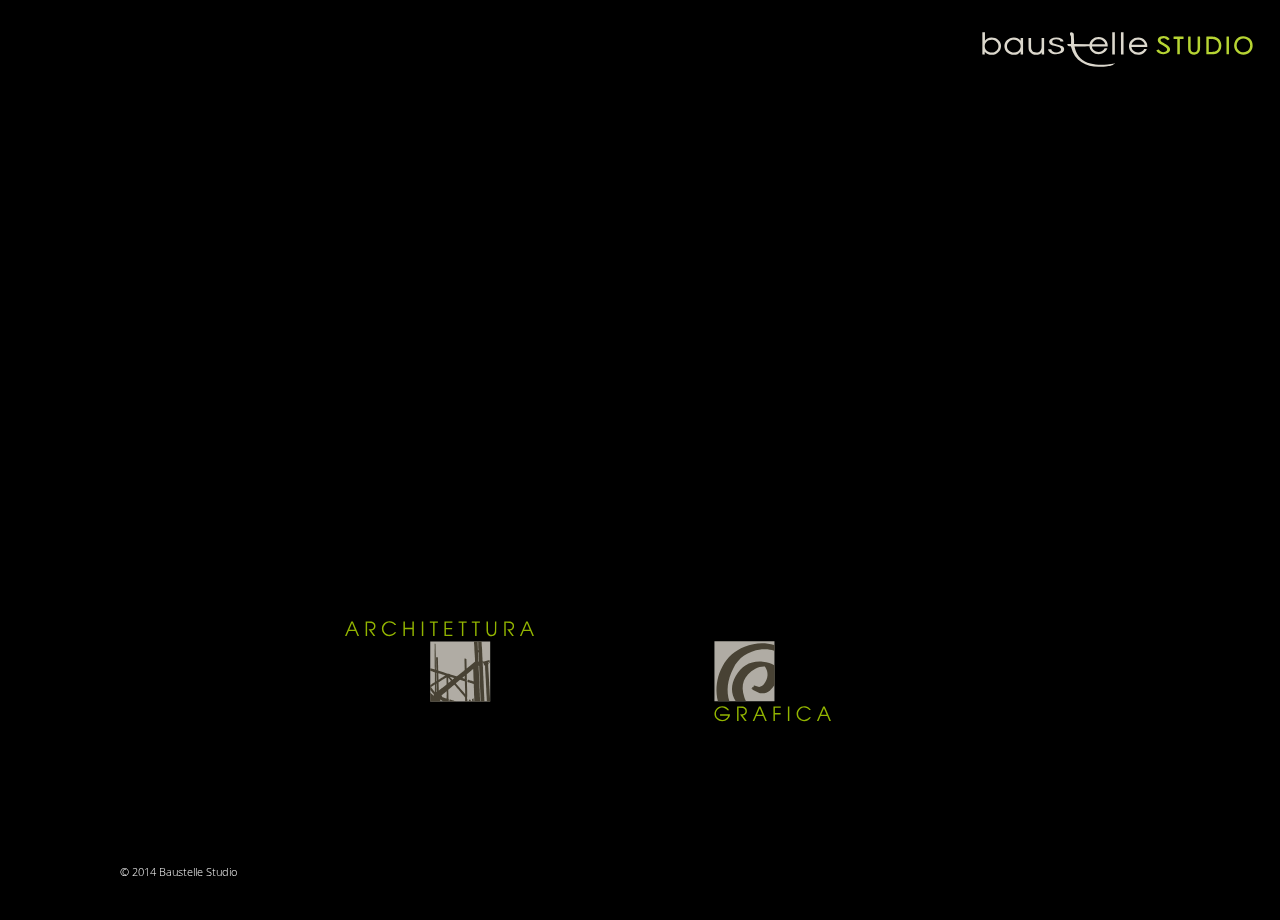
==== release/13012015/index.html @ 068b0c99 "prima release" ====
<!DOCTYPE html>
<html lang="en">
<head>

    <meta name="viewport" content="width=device-width, initial-scale=1.0"/>
    <meta name="description" content=""/>
    <meta name="author" content=""/>

    <title>Baustelle Studio - Architettura</title>

    <!-- favicon -->
    <link rel="icon" type="image/png" href="assets/images/other_images/favicon.png"/>

    <!-- Bootstrap core CSS -->
    <link href="assets/bootstrap/css/bootstrap.min.css" rel="stylesheet"/>
    <!-- Bootstrap theme -->
    <link href="assets/bootstrap/css/bootstrap-theme.min.css" rel="stylesheet"/>
    <!-- owl carousel css -->
    <link href="assets/js/owl-carousel/owl.carousel.css" rel="stylesheet"/>
    <link href="assets/js/owl-carousel/owl.theme.css" rel="stylesheet"/>
    <link href="assets/js/owl-carousel/owl.transitions.css" rel="stylesheet"/>
    <!-- intro animations -->
    <link href="assets/js/wow/animate.css" rel="stylesheet"/>
    <!-- font awesome -->
    <link href="assets/css/font-awesome/css/font-awesome.min.css" rel="stylesheet"/>
    <!-- lightbox -->
    <link href="assets/js/lightbox/css/lightbox.css" rel="stylesheet"/>

    <!-- styles for this template -->
    <link href="assets/css/styles.css" rel="stylesheet"/>

    <!-- place your extra custom styles in this file -->
    <link href="assets/css/custom.css" rel="stylesheet"/>

    <!-- HTML5 shim and Respond.js IE8 support of HTML5 elements and media queries -->
    <!--[if lt IE 9]>
      <script src="https://oss.maxcdn.com/libs/html5shiv/3.7.0/html5shiv.js"></script>
      <script src="https://oss.maxcdn.com/libs/respond.js/1.3.0/respond.min.js"></script>
    <![endif]-->
</head>

<body>

    <!-- end: #outer-background-container -->

    <!-- ==================================================================
        LOGO 
        ==================================================================  -->
    <!-- change the img src to your logo -->

    <div class="main-logo">
        <img class="pull-right img-responsive" src="assets/images/loghi/Baustellestudio.svg" alt="baustelle studio"/>
    </div>
    <!-- .logo -->
    <!-- ==================== END: LOGO ==================== -->

    <!-- Outer Container -->
    <div id="outer-container">
        <!-- ==================================================================
      MAIN CONTENT
      ==================================================================  -->
        <!-- all the website sections are contained in the <article> tag with class ".section-wrapper" and a unique id.
           - to edit / remove / create website sections, you have to handle the content contained in these <article> tags -->
        <section id="main-content" class="clearfix">

            <article id="featured" class="section-wrapper clearfix">
                <div class="content-wrapper clearfix">
                    <div class="col-sm-12">

                        <!-- Start: Section content to edit -->

                        <!-- feature columns -->
                        <section class="feature-columns row clearfix">

                            <article class="feature-col col-md-4">
                                <div class="thumbnail" onclick="javascript:window.location.href = 'architettura.html';">
                                    <div class="image-container">
                                        <img src="assets/images/loghi/BASE breack apart ARCH.svg" class="item-thumbnail" alt="Vai alla sezione Architettura" />
                                    </div>
                                </div>
                                <!-- .thumbnail -->
                            </article>

                            <article class="feature-col col-md-4 clearfix">
                                <div class="thumbnail">
                                    <div class="image-container">
                                        <img src="assets/images/loghi/BASE breack apart GRAPH.svg" class="item-thumbnail" alt="Grafica" />
                                    </div>
                                </div>
                                <!-- .thumbnail -->
                            </article>
                        </section>
                    </div>
                </div>

            </article>

        </section>
        <!-- #main-content -->
        <!-- ==================== END: MAIN CONTENT ==================== -->

        <!-- Footer -->
        <section id="footer">

            <!-- Go to Top -->
            <div id="go-to-top" onclick="scroll_to_top();"><span class="icon glyphicon glyphicon-chevron-up"></span></div>


            <!-- copyright text -->
            <div class="footer-text-line">&copy; 2014 Baustelle Studio</div>
        </section>
        <!-- end: Footer -->

    </div>
    <!-- #outer-container -->
    <!-- end: Outer Container -->

    <!-- Modal -->
    <!-- DO NOT MOVE, EDIT OR REMOVE - this is needed in order for popup content to be populated in it -->
    <div class="modal fade" id="common-modal" tabindex="-1" role="dialog" aria-hidden="true">
        <div class="modal-dialog">
            <div class="modal-content">
                <button type="button" class="close" data-dismiss="modal" aria-hidden="true">&times;</button>
                <div class="modal-body">
                </div>
                <!-- .modal-body -->
            </div>
            <!-- .modal-content -->
        </div>
        <!-- .modal-dialog -->
    </div>
    <!-- .modal -->

    <!-- Javascripts
    ================================================== -->

    <!-- Jquery and Bootstrap JS -->
    <script src="http://ajax.googleapis.com/ajax/libs/jquery/1.11.1/jquery.min.js"></script>
    <script>window.jQuery || document.write('<script src="assets/js/jquery-1.11.1.min.js"><\/script>')</script>
    <script src="assets/bootstrap/js/bootstrap.min.js"></script>

    <!-- Easing - for transitions and effects -->
    <script src="assets/js/jquery.easing.1.3.js"></script>

    <!-- background image strech script -->
    <script src="assets/js/jquery.backstretch.min.js"></script>
    <!-- background image fix for IE 9 or less
       - use same background as set above to <body> -->
    <!--[if lt IE 9]>
    <script type="text/javascript">
    $(document).ready(function(){
      jQuery("#outer-background-container").backstretch("assets/images/bg/Ahome.png");
    });
    </script> 
    <![endif]-->

    <!-- detect mobile browsers -->
    <script src="assets/js/detectmobilebrowser.js"></script>

    <!-- owl carousel js -->
    <script src="assets/js/owl-carousel/owl.carousel.min.js"></script>

    <!-- lightbox js -->
    <script src="assets/js/lightbox/js/lightbox.min.js"></script>

    <!-- intro animations -->
    <script src="assets/js/wow/wow.min.js"></script>

    <!-- responsive videos -->
    <script src="assets/js/jquery.fitvids.js"></script>

    <!-- Custom functions for this theme -->
    <script src="assets/js/functions.js"></script>
    <script src="assets/js/initialise-functions.js"></script>

    <!-- IE9 form fields placeholder fix -->
    <!--[if lt IE 9]>
    <script>contact_form_IE9_placeholder_fix();</script>
    <![endif]-->

</body>
</html>
---- release/13012015/assets/css/styles.css ----
@import url('fonts/stylesheet.css');

/* ====================================================
   GENERAL STYLES
   ==================================================== */

html {
    width:100%;
    height:100%;
}

body {
    font-family: 'open_sanslight', sans-serif;
    color: #fff;
    background: #000;
    width:100%;
    height:100%;
    font-size:18px;
}

a,
.btn {
    -webkit-transition: all 0.4s;
    transition: all 0.4s;
    text-decoration: none;
    outline: none !important;
}

a {
    color:#fff;
    color:rgba(255,255,255,0.8);
    font-weight: bold;
}
a:hover {
    color:#fff;
    color:rgba(255,255,255,1);
    text-decoration: none;
}

p a {
    padding-bottom:1px;
    border-bottom:1px dotted rgba(255,255,255,0.4);
    font-family: 'open_sansregular', sans-serif;
}
p a:hover {
    border-color:#fff;
    border-color:rgba(255,255,255,1);
}

strong {
    font-family: 'open_sansbold', sans-serif;
}
em {
    font-family: 'open_sansitalic', sans-serif;
}

h1,
h2,
h3,
h4,
h5,
h6,
.h1,
.h2,
.h3,
.h4,
.h5,
.h6 {
    font-family: 'open_sansbold', sans-serif;
}

p {
    margin: 1em 0;
}

    @media (min-width: 768px) {

    }
    @media (min-width: 992px) {

    }
    @media (min-width: 1200px) {

    }

.pull-right {
    float: none !important;
}
    @media (min-width: 768px) {
        .pull-right {
            float: right !important;
        }
    }

blockquote {
    padding: 10px 20px;
    margin: 0 0 20px;
    font-size: 17.5px;
    border-left: 5px solid #eee;
    border-color:rgba(255,255,255,0.4);
    background:rgba(0,0,0,0.4);
}
blockquote p {
    margin:0.6em 0 !important;
}
ul, ol {
    display:inline-block;
    text-align:left;
}
ul ul, ul ol, ol ul, ol ol {
    display:block;
}
dl {
    margin-bottom:2em;
}
* + dl {
    margin-top:2em;
}
dt {
    font-family: 'open_sansbold', sans-serif;
}

/* -------------- Bootstrap Tables ----------------- */

table {
    text-align: left;
}
.table-striped>tbody>tr:nth-child(odd)>td, .table-striped>tbody>tr:nth-child(odd)>th {
    background-color: transparent;
    background-color: rgba(255,255,255,0.04);
}
.table-bordered, .table-bordered>thead>tr>th, .table-bordered>tbody>tr>th, .table-bordered>tfoot>tr>th, .table-bordered>thead>tr>td, .table-bordered>tbody>tr>td, .table-bordered>tfoot>tr>td {
    border-color: #313131;
    border-color:rgba(255,255,255,0.1);
}
.table>thead>tr>th, .table>tbody>tr>th, .table>tfoot>tr>th, .table>thead>tr>td, .table>tbody>tr>td, .table>tfoot>tr>td {
    border-top-color:#313131;
    border-top-color:rgba(255,255,255,0.1);
}
.table>thead>tr>th {
    border-bottom-color: #313131;
    border-bottom-color:rgba(255,255,255,0.15);
}
.table-hover>tbody>tr:hover>td, .table-hover>tbody>tr:hover>th {
    background-color: transparent;
    background-color: rgba(255,255,255,0.08);
}
.table >thead>tr>td.active, .table>tbody>tr>td.active, .table>tfoot>tr>td.active, .table>thead>tr>th.active, .table>tbody>tr>th.active, .table>tfoot>tr>th.active, .table>thead>tr.active>td, .table>tbody>tr.active>td, .table>tfoot>tr.active>td, .table>thead>tr.active>th, .table>tbody>tr.active>th, .table>tfoot>tr.active>th {
    background-color: rgba(245,245,245,0.3);
}
.table>thead>tr>td.success, .table>tbody>tr>td.success, .table>tfoot>tr>td.success, .table>thead>tr>th.success, .table>tbody>tr>th.success, .table>tfoot>tr>th.success, .table>thead>tr.success>td, .table>tbody>tr.success>td, .table>tfoot>tr.success>td, .table>thead>tr.success>th, .table>tbody>tr.success>th, .table>tfoot>tr.success>th {
    background-color: rgba(198,237,181,0.3);
}
.table>thead>tr>td.info, .table>tbody>tr>td.info, .table>tfoot>tr>td.info, .table>thead>tr>th.info, .table>tbody>tr>th.info, .table>tfoot>tr>th.info, .table>thead>tr.info>td, .table>tbody>tr.info>td, .table>tfoot>tr.info>td, .table>thead>tr.info>th, .table>tbody>tr.info>th, .table>tfoot>tr.info>th {
    background-color: rgba(185,224,244,0.3);
}
.table>thead>tr>td.warning, .table>tbody>tr>td.warning, .table>tfoot>tr>td.warning, .table>thead>tr>th.warning, .table>tbody>tr>th.warning, .table>tfoot>tr>th.warning, .table>thead>tr.warning>td, .table>tbody>tr.warning>td, .table>tfoot>tr.warning>td, .table>thead>tr.warning>th, .table>tbody>tr.warning>th, .table>tfoot>tr.warning>th {
    background-color: rgba(247,239,199,0.3);
}
.table>thead>tr>td.danger, .table>tbody>tr>td.danger, .table>tfoot>tr>td.danger, .table>thead>tr>th.danger, .table>tbody>tr>th.danger, .table>tfoot>tr>th.danger, .table>thead>tr.danger>td, .table>tbody>tr.danger>td, .table>tfoot>tr.danger>td, .table>thead>tr.danger>th, .table>tbody>tr.danger>th, .table>tfoot>tr.danger>th {
    background-color: rgba(240,158,158,0.3);
}

/* -------------- Bootstrap Contectual Backgrounds ----------------- */
.bg-primary {
    background-color: rgba(66,139,202,0.3);
}
.bg-success {
    background-color: rgba(198,237,181,0.3);
}
.bg-info {
    background-color: rgba(185,224,244,0.3);
}
.bg-warning {
    background-color: rgba(247,239,199,0.3);
}
.bg-danger {
    background-color: rgba(240,158,158,0.3);
}

/* -------------- Bootstrap Navs ----------------- */
.nav, ul.nav {
    display:block;
    border-bottom-color:rgba(255,255,255,0.15);
}
.nav>li>a:hover, .nav>li>a:focus {
    background-color: #eee;
    color: #fff;
    background-color: rgba(238,238,238,0.2);
    border-color: rgba(238,238,238,0.1);
}
.nav.nav-tabs>li>a:hover, .nav.nav-tabs>li>a:focus {
    border-bottom-color:rgba(255,255,255,0.15) !important;
}
.nav-pills>li.active>a, .nav-pills>li.active>a:hover, .nav-pills>li.active>a:focus {
    color: #000;
    background-color: #fff;
}
.nav>li.disabled>a:hover, .nav>li.disabled>a:focus {
    border-color: transparent;
    background-color: transparent;
}

/* -------------- Bootstrap Collapse ----------------- */
.tab-content > .active {
   text-align: left;
   padding: 15px;
} 
.panel {
    -webkit-box-shadow: none;
    box-shadow: none;
    border-color:rgba(255,255,255,0.1);
    background-color:rgba(255,255,255,0.15);
}
.panel>.panel-heading {
    color: #333;
    text-shadow:none;
}
.panel-title>a:hover {
    color: #000;
    text-decoration: none;
}

/* -------------- BUTTONS ----------------- */

.btn {
    -webkit-transition: all 0.4s;
    transition: all 0.4s;
    border-radius: 0;
    font-family: 'open_sanslight', sans-serif;
}

.btn-outline-inverse {
  color: #fff;
  background-color: transparent;
  border-color: #fff;
}
.btn-outline-inverse:hover,
.btn-outline-inverse:focus,
.btn-outline-inverse:active {
  color: #000;
  text-shadow: none;
  background-color: #fff;
  border-color: #fff;
}

/* ====================================================
   PAGE BACKGROUND AND OUTER CONTAINERS
   ==================================================== */


#outer-background-container {
    display:block;
    background: #000;
    width:100%;
    height:100%;
    top:0;
    left:0;
    position: fixed;
    z-index:-2;
    background-repeat:no-repeat;
    background-attachment:fixed;
    background-position:center center;
    background-size: cover;
    overflow:visible;
}

@media (max-width: 767px) {
    #outer-background-container > .backstretch {
        overflow:visible !important;
        height:100% !important;
    }
}

#outer-container {
    display:block;
    width:100%;
    height:100%;
}

.custom-sections-background {
    display:none;
    position: fixed;
    top:0;
    left:0;
    width:100%;
    height:100%;
    z-index:-2;
}

.background-image-overlay {
    display:block;
    position: fixed;
    top:0;
    left:0;
    width:100%;
    height:100%;
    z-index:-1;
    background:url(../images/theme_images/background-image-overlay.png) repeat;
}

/* ====================================================
   FIXED LEFT SIDEBAR (LOGO + MENU)
   ==================================================== */

#left-sidebar {
    display:block;
    background: rgba(0,0,0,0.29); 
}

    @media (min-width: 768px) {
        #left-sidebar {
            /* any change has to be replicated in #footer below */
            height:100%;
            position: fixed;
            top:0;
            left:3%;  
            width:13%;
            max-width:150px;
            min-width:150px; 
            background: -moz-linear-gradient(top,  rgba(0,0,0,0.29) 0%, rgba(0,0,0,0) 78%, rgba(0,0,0,0) 100%);
            background: -webkit-gradient(linear, left top, left bottom, color-stop(0%,rgba(0,0,0,0.29)), color-stop(78%,rgba(0,0,0,0)), color-stop(100%,rgba(0,0,0,0)));
            background: -webkit-linear-gradient(top,  rgba(0,0,0,0.29) 0%,rgba(0,0,0,0) 78%,rgba(0,0,0,0) 100%);
            background: -o-linear-gradient(top,  rgba(0,0,0,0.29) 0%,rgba(0,0,0,0) 78%,rgba(0,0,0,0) 100%);
            background: -ms-linear-gradient(top,  rgba(0,0,0,0.29) 0%,rgba(0,0,0,0) 78%,rgba(0,0,0,0) 100%);
            background: linear-gradient(to bottom,  rgba(0,0,0,0.29) 0%,rgba(0,0,0,0) 78%,rgba(0,0,0,0) 100%);
            filter: progid:DXImageTransform.Microsoft.gradient( startColorstr='#4a000000', endColorstr='#00000000',GradientType=0 ); 
        }
    }
    @media (min-width: 992px) {
        #left-sidebar {
            /* any change has to be replicated in #footer below */
            left:6.5%;  
            width:13%;
            max-width:205px;
            min-width:190px; 
        }
    }
    @media (min-width: 1200px) {

    }

/* -------------- LOGO ----------------- */

#left-sidebar .logo {
    padding:15px 0 20px 0;
    text-align: center;
    background: rgba(0,0,0,0.1);
}

#left-sidebar .logo img {
    display:block;
    margin:0 auto;
    width: 95%;
    max-width:95%;
    height:auto;
}

    @media (min-width: 768px) {
        #left-sidebar .logo {
            padding:28px 0 20px 0;
            background: none;
        }
    }
    @media (min-width: 992px) {
        #left-sidebar .logo {
            padding:42px 0 30px 0;
        }
    }
    @media (min-width: 1200px) {

    }

/* -------------- MAIN MENU ----------------- */

#left-sidebar #mobile-menu-icon {
    display: block;
    width: auto;
    height: 50px;
    line-height: 50px;
    text-decoration: none;
    margin: 0;
    color: #c9c9c9;
    font-weight: bold;
    background: rgba(0,0,0,0.2);
    cursor:pointer;
    -webkit-transition: all 0.4s;
    transition: all 0.4s; 
}

#left-sidebar #mobile-menu-icon span {
    font-size: 1.43em;
    line-height: 45px;
    height: 50px;
    text-align: center;
    display: block;
    margin:0 auto;
    -webkit-transition: all 0.4s;
    transition: all 0.4s;  
}

#left-sidebar #mobile-menu-icon:hover,
#left-sidebar #mobile-menu-icon.active {
    color: #fff;
    background: rgba(0,0,0,0.4);
}

#left-sidebar #main-menu {
    display:none;
    list-style: none;
    margin:0;
    padding:0;
    font-family: 'open_sanslight', sans-serif;
    font-size:0.86em;
    line-height:1.05;
    text-transform: lowercase;
    background: rgba(0,0,0,0.1);
    width:100%;
}

#left-sidebar #main-menu > li.menu-item {
    display:block;
    margin:0;
    padding:0;
}

#left-sidebar #main-menu > li.menu-item > a,
#left-sidebar #main-menu > li.menu-item > span {
    display:block;
    padding:13px 10px;
    background:rgba(0,0,0,0.01);
    color:#fff;
    text-decoration: none;
    text-align: center;
    font-weight: normal;
}

#left-sidebar #main-menu > li.menu-item > a:hover {
    background:rgba(0,0,0,0.3);
}

#left-sidebar #main-menu > li.menu-item.active > * {
    font-family: 'open_sansbold', sans-serif;
    font-weight: bold;
    background:rgba(0,0,0,0.15);
}

    @media (min-width: 768px) {
        #left-sidebar #main-menu {
            display:block;
            margin:8px 0;
            background:none;
            font-size:0.9em;
            line-height:1;            
        } 
        #left-sidebar #main-menu > li.menu-item > a,
        #left-sidebar #main-menu > li.menu-item > span {
            padding:7px 10px;
        }             
    }
    @media (min-width: 992px) {
        #left-sidebar #main-menu {
            margin:12px 0;
            font-size:1.02em;
            line-height:1;              
        }
    }
    @media (min-width: 1200px) {

    }


/* ====================================================
   FOOTER (text)
   ==================================================== */

#footer {
    display:block;
    background: rgba(0,0,0,0.29); 
    padding:15px 5px;
    text-align: center;
    font-size:0.6em;    
}

#go-to-top {
    display:block;
    position: fixed;
    bottom:5px;
    left:auto;
    right:5px;
    cursor: default;
    z-index:100;
    outline:none;
    opacity: 0;
    filter: alpha(opacity=0);
    -webkit-transition: all 0.4s;
    transition: all 0.4s;  
}
#go-to-top.active {
    cursor: pointer;
    opacity: 0.5;
    filter: alpha(opacity=50);
}
#go-to-top.active:hover {
    bottom:10px;
    opacity: 1;
    filter: alpha(opacity=100);
}
#go-to-top .icon {
    line-height: 40px;
    height: 40px;
    width: 40px;
    text-align: center;
    font-size:18px;
    color:#fff; 
}

/* Social Icons */
#footer .social-icons {
    display:block;
    list-style: none;
    margin:10px 0;
    padding:0;
    text-align: center;
}
#footer .social-icons li {
    display:inline-block;
    margin:0 2px;
    padding:0;
}
#footer .social-icons li a {
    -webkit-transition: all 0.4s;
    transition: all 0.4s; 
    opacity: 0.5;
    filter: alpha(opacity=50); 
}
#footer .social-icons li a:hover {
    opacity: 1;
    filter: alpha(opacity=100); 
}
#footer .social-icons li img {
    width:18px !important;
    height: auto !important
}

    @media (min-width: 768px) {
        #footer {
            /* have to match with #left-sidebar rules above */
            position: fixed;
            bottom: 10px;
            left: 3%;
            margin:10px 0;
            width:13%;
            max-width:150px;
            min-width:150px;
            text-align: center;
            background:none;
            z-index: 0;
            padding: 0;
        }
        #go-to-top {
            left:5px;
            right:auto;
        }
    }
    @media (min-width: 992px) {
        #footer {
            /* have to match with #left-sidebar rules above */
            left:6.5%;  
            max-width:205px;
            min-width:190px; 
        }   
    }
    @media (min-width: 1200px) {

    }

/* ====================================================
   MAIN CONTENT
   ==================================================== */

#main-content {
    display:block;
    position: relative;
    margin:20px 5%;
    overflow: visible;
    min-height:1px;
    font-family: 'open_sanslight', sans-serif;
    -webkit-transform: translate3d(0,0,0);
}

    @media (min-width: 768px) {
        #main-content {
            margin:0 3% 0 22%;
            height:100%;
        }
    }
    @media (min-width: 992px) {
        #main-content {
            margin:0 6.5% 0 24.5%;
        }
    }
    @media (min-width: 1200px) {

    }

#loader-main-content {
    display:none;
    height:200px;
    width:100%;
    background:url(../images/theme_images/loader.GIF) no-repeat center center;
    opacity: 0.5;
    filter: alpha(opacity=50);
}

#main-content .section-wrapper {
    display:block;
    position: relative;        
}

#main-content .section-wrapper.modified-height {
    height:auto !important;
}


    @media (min-width: 768px) {
        #main-content .section-wrapper {
            width:100%;
            min-height:100%;
        }

        #main-content .section-wrapper.modified-height {
            height:100%;
        }
    }
    @media (min-width: 992px) {

    }
    @media (min-width: 1200px) {

    }

#main-content .section-wrapper .content-wrapper {
    display:block;
    width:100%;
    position: static;
    right:auto;
    bottom:auto;
    text-align: center;
    text-shadow: 1px 1px 2px rgba(0, 0, 0, 0.18);
    padding:65px 0 95px 0;
    /*background: url(../images/theme_images/mobile_section_divider.png) no-repeat center bottom;*/
    background-size:35% auto;            
}

#main-content .section-wrapper.modified-height .content-wrapper {
    height:auto !important;
}

#main-content .section-wrapper:first-of-type .content-wrapper { padding-top:35px; }
#main-content .section-wrapper:last-of-type .content-wrapper { padding-bottom:35px; background:none; }


    @media (min-width: 768px) {
        #main-content .section-wrapper .content-wrapper {
            position: absolute;
            right:0;
            bottom:16%;
            text-align: right;
            padding:0;
            background:none;
        }
        #main-content .section-wrapper .content-wrapper:first-of-type { padding-top:0; }
        #main-content .section-wrapper .content-wrapper:last-of-type { padding-bottom:0; }      
    }
    @media (min-width: 992px) {
        #main-content .section-wrapper .content-wrapper { 
        }
    }
    @media (min-width: 1200px) {

    }    

/* General Heading Styles */

h1 {
    font-size:2.25em;
    line-height:1.1;
    margin:0.5em 0;
    text-shadow: 1px 1px 3px rgba(0, 0, 0, 0.33);
}
h2 {
    font-size:1.85em;
    line-height:1.1;
    margin:0.55em 0;
    text-shadow: 1px 1px 2px rgba(0, 0, 0, 0.33);
}
h3 {
    font-size:1.45em;
    line-height:1.1;
    margin:0.6em 0;
    text-shadow: 1px 1px 2px rgba(0, 0, 0, 0.33);
}
h4 {
    font-size:1.25em;
    line-height:1.1;
    margin:0.65em 0;
    text-shadow: 1px 1px 2px rgba(0, 0, 0, 0.33);
}
h5 {
    font-size:1.15em;
    line-height:1.1;
    margin:0.7em 0;
    text-shadow: 1px 1px 2px rgba(0, 0, 0, 0.33);
}
h6 {
    font-size:1.05em;
    line-height:1.1;
    margin:0.7em 0;
    text-shadow: 1px 1px 2px rgba(0, 0, 0, 0.33);
}

#main-content *.section-title {
    text-shadow: 1px 1px 4px rgba(0, 0, 0, 0.4);
}

#main-content .feature-paragraph {
    font-size:1.1em;
}

    @media (min-width: 768px) {
        h1 { font-size:2.5em; }
        h2 { font-size:1.95em; }
        h3 { font-size:1.65em; }
        h4 { font-size:1.28em; }
        h5 { font-size:1.15em; }
        h6 { font-size:1.05em; }
    }
    @media (min-width: 992px) {
        h1 { font-size:3.1em; }
        h2 { font-size:2.4em; }
        h3 { font-size:2em; }
        h4 { font-size:1.6em; }
        h5 { font-size:1.3em; }
        h6 { font-size:1.1em; }        
    }
    @media (min-width: 1200px) {

    } 

#main-content .btn-lg {
   font-size:0.9em;
   padding:13px 30px; 
}

#main-content .btn-sm {
   font-size:0.73em;
   padding:10px 26px; 
}

#main-content .btn-xs {
   font-size:0.65em;
   padding:6px 18px; 
}

    @media (min-width: 768px) {
        #main-content .btn-lg { font-size:0.95em; }
        #main-content .btn-sm { font-size:0.80em; }
        #main-content .btn-xs { font-size:0.70em; }
    }
    @media (min-width: 992px) {
        #main-content .btn-lg { font-size:1.05em; }
        #main-content .btn-sm { font-size:0.95em; }
        #main-content .btn-xs { font-size:0.75em; }
    }
    @media (min-width: 1200px) {

    }    

/* feature text (larger) styles */
#main-content .feature-text {
    display:block;
    font-size:1em;
}

    @media (min-width: 768px) {
        #main-content .feature-text { font-size:1.18em; }
        #main-content .feature-text h1 { font-size:2.25em; }
        #main-content .feature-text h2 { font-size:1.9em; }
        #main-content .feature-text h3 { font-size:1.65em; }
        #main-content .feature-text h4 { font-size:1.35em; }
        #main-content .feature-text h5 { font-size:1.22em; }
        #main-content .feature-text h6 { font-size:1.1em; }
        #main-content .feature-text .btn-lg { font-size:0.7em; }
        #main-content .feature-text .btn-sm { font-size:0.58em; }
        #main-content .feature-text .btn-xs { font-size:0.43em; }        
    }
    @media (min-width: 992px) {
        #main-content .feature-text { font-size:1.44em; }   
    }
    @media (min-width: 1200px) {

    } 

/* -------------- GRID ----------------- */

#main-content .grid {
    display:block;
    margin:1em 0;
    padding:0;
    list-style: none;
    font-size:0.9em;
}

#main-content .grid > li,
#main-content .grid .grid-item {
    display:block;
    position: relative;
    padding-top:15px;
    padding-bottom:15px; 
    border-bottom:1px solid rgba(255,255,255,0.2); 
    text-align: left;  
}
#main-content .grid > li:last-child,
#main-content .grid .grid-item:last-of-type { border-bottom:none; }

#main-content .grid > li > .item-content,
#main-content .grid .grid-item .item-content {
    display:block;
    outline:none;
    text-decoration: none;
}

#main-content .grid .icon {
    display:block;
    position: relative;
    width:16%;
    height:auto;
    float:left; 
    padding:10px 2%; 
}
#main-content .grid .icon.glyphicon,
#main-content .grid .icon.fa {
    text-align: center;
    font-size:2.8em;
    color:#fff;
    width:20%;
    padding:10px 0;
}

#main-content .grid .text-content {
    display:block;
    padding-left:25%;
}

    @media (min-width: 768px) {
        #main-content .grid > li,
        #main-content .grid .grid-item {
            padding-top:10px;
            padding-bottom:10px; 
            border-bottom:none;   
        }

        #main-content .grid .icon { 
            padding:10px 0; 
        }  
        #main-content .grid .icon.glyphicon,
        #main-content .grid .icon.fa {
            font-size:2.9em; 
            padding:20px 0; 
        }      
    }
    @media (min-width: 992px) {
        #main-content .grid .icon { 
            width:26%;
            padding:10px 2%; 
        }
        #main-content .grid .icon.glyphicon,
        #main-content .grid .icon.fa {
            font-size:3.1em;  
            width:30%;
        }

        #main-content .grid .text-content {
            padding-left:35%;
        }         
    }
    @media (min-width: 1200px) {

    }

#main-content .projects-grid {
    display:block;
    margin:1em 0;
    padding:0;
    list-style: none;
}

#main-content .projects-grid > li,
#main-content .projects-grid .grid-item {
    display:block;
    position: relative;
    margin-top:5px;
    margin-bottom:5px; 
    padding-right:5px;
    padding-left:5px;
    height:150px;
    position: relative;
}

#main-content .projects-grid > li > .item-content,
#main-content .projects-grid .grid-item .item-content {
    display:block;
    width:100%;
    height:100%;
    position: relative;
    overflow: hidden;
    -webkit-transition: none;
    transition: none;
    -webkit-transition: all 0.4s;
    transition: all 0.4s;
    -webkit-box-shadow: 1px 1px 5px 0px rgba(0, 0, 0, 0.16);
    -moz-box-shadow:    1px 1px 5px 0px rgba(0, 0, 0, 0.16);
    box-shadow:         1px 1px 5px 0px rgba(0, 0, 0, 0.16);    
}

#main-content .projects-grid > li > .item-content:hover,
#main-content .projects-grid .grid-item .item-content:hover {
    -webkit-box-shadow: none;
    -moz-box-shadow:    none;
    box-shadow:         none;
}

#main-content .projects-grid > li > .item-content .item-thumbnail,
#main-content .projects-grid .grid-item .item-content .item-thumbnail {
    display:block;
    width:auto !important;
    min-width:100%;
    height:100%;
    position: absolute;
    top:0;
    left:50%;
    margin-left:-50%; 
    z-index:0;
    border:none;
    opacity: 0.65;
    filter: alpha(opacity=65);
}

#main-content .projects-grid > li > .item-content .overlay,
#main-content .projects-grid .grid-item .item-content .overlay {
    display:block;
    width:100%;
    height:100%;
    position: absolute;
    bottom:50%;
    left:0; 
    z-index:1;
    opacity: 0;
    background:#fff;
    background:rgba(255,255,255,0.7);
    opacity: 0;
    filter: alpha(opacity=0);
    -webkit-transition: all 0.5s 0.4s;
    transition: all 0.5s 0.4s;
}

#main-content .projects-grid > li > .item-content:hover .overlay,
#main-content .projects-grid .grid-item .item-content:hover .overlay {
    opacity: 1;
    filter: alpha(opacity=100);
    bottom:0;
}

#main-content .projects-grid > li > .item-content .overlay .title,
#main-content .projects-grid .grid-item .item-content .overlay .title {
    font-size:0.9em;
    text-shadow: 1px 1px 1px rgba(0, 0, 0, 0.2);
    color:#000;
    display:block;
    line-height:1.25;
    width:76%;
    bottom:13%;
    right:12%;
    text-align: right;
    position: absolute;
    font-family: 'open_sanslight', sans-serif;
    font-weight: bold;
    -webkit-transition: all 0.4s;
    transition: all 0.4s;
}

    @media (min-width: 768px) {
        #main-content .projects-grid > li,
        #main-content .projects-grid .grid-item {
            height:115px;
            margin-top:10px;
            margin-bottom:10px; 
            padding-right:10px;
            padding-left:10px;            
        }   
    }
    @media (min-width: 992px) {
        #main-content .projects-grid > li,
        #main-content .projects-grid .grid-item {
            height:145px;
            font-size:1em;
        }    
        #main-content .projects-grid > li > .item-content .overlay .title,
        #main-content .projects-grid .grid-item .item-content .overlay .title {
            bottom:10%;
        }      
    }
    @media (min-width: 1200px) {
        #main-content .projects-grid > li,
        #main-content .projects-grid .grid-item {
            height:145px;
            font-size:1.05em;
        }   
    }


/* -------------- FEATURE COLUMNS ----------------- */

#main-content .feature-columns {
    display:block;
    margin:1em 0;
    padding:0;
    list-style: none;
}

#main-content .feature-columns .feature-col .thumbnail {
    background-color: transparent;
    background-color: rgba(0,0,0,0);
    border: 1px solid transparent;
    border: 1px solid rgba(255,255,255,0);
    border-radius: 0;
    padding:0;
    color:#fff;
    font-size:0.85em;
    text-align: left;
    -webkit-box-shadow: none;
    -moz-box-shadow:    none;
    box-shadow:         none; 
    outline:none;
    text-decoration: none;
    -webkit-transition: all 0.4s;
    transition: all 0.4s;
}
#main-content .feature-columns .feature-col .thumbnail:hover {
    background-color: transparent;
    background-color: rgba(0,0,0,0.15);
    text-decoration: none;
}

#main-content .feature-columns .feature-col .thumbnail * {
    color:#fff;
    text-decoration: none;
    outline: none;
    -webkit-transition: color 0.4s;
    transition: color 0.4s;
}

#main-content .feature-columns .feature-col .thumbnail h5 {
    color: #B6E300;
}

#main-content .feature-columns .feature-col .thumbnail:hover * {
    
    text-shadow:none;
}

#main-content .feature-columns .feature-col .thumbnail .image-container {
    display:block;
    width:100%;
    max-width: 100%;
    margin-right: auto;
    margin-left: auto;
    position: relative;
    overflow: hidden;
}

#main-content .feature-columns .feature-col a.thumbnail .image-container:after,
#main-content .feature-columns .feature-col .linked .image-container:after {
    content:"";
    display: block;
    position: absolute;
    top:0;
    left:0;
    width: 100%;
    height: 100%;
    background:url(../images/theme_images/more-plus-icon.png) no-repeat center center;
    background-color: rgba(0,0,0,0.45);
    opacity: 0;
    filter: alpha(opacity=0);
    -webkit-transition: all 0.4s;
    transition: all 0.4s;
}
#main-content .feature-columns .feature-col a.thumbnail:hover .image-container:after,
#main-content .feature-columns .feature-col .linked:hover .image-container:after {
    opacity: 1;
    filter: alpha(opacity=100);
}

#main-content .feature-columns .feature-col .thumbnail img.item-thumbnail {
    width:100% !important;
    height:auto !important;
    opacity: 0.8;
    filter: alpha(opacity=80);
    -webkit-transition: all 0.4s;
    transition: all 0.4s;
}
#main-content .feature-columns .feature-col .thumbnail:hover img.item-thumbnail {
    opacity: 1;
    filter: alpha(opacity=100);
}

#main-content .feature-columns .feature-col .thumbnail .caption {
    padding:10px 12px 11px 12px;
}

#main-content .feature-columns .feature-col .thumbnail .caption h1,
#main-content .feature-columns .feature-col .thumbnail .caption h2,
#main-content .feature-columns .feature-col .thumbnail .caption h3,
#main-content .feature-columns .feature-col .thumbnail .caption h4,
#main-content .feature-columns .feature-col .thumbnail .caption h5,
#main-content .feature-columns .feature-col .thumbnail .caption h6,
#main-content .feature-columns .feature-col .thumbnail .caption p {
    margin:0.5em 0;
}

    @media (min-width: 768px) and (max-width: 991px) {
        #main-content .feature-columns .feature-col .thumbnail:before,
        #main-content .feature-columns .feature-col .thumbnail:after {
            content: " ";
            display: table;
        }
        #main-content .feature-columns .feature-col .thumbnail:after {
            clear: both;
        }
        #main-content .feature-columns .feature-col .thumbnail .image-container {
            float:left;
            width:auto !important;
            max-width: 45%;
            height:auto !important;
            margin-right:17px;
        }
        #main-content .feature-columns .feature-col .thumbnail .image-container {
            content:"";
            display:table;
            clear:both;
        }
        #main-content .feature-columns .feature-col .thumbnail .caption {
            padding:12px;
        }        
    }
    @media (min-width: 992px) {
        #main-content .feature-columns .feature-col .thumbnail {
            text-align: left;
        } 
        #main-content .feature-columns .feature-col .thumbnail .caption {
            padding:13px 17px 15px 17px;
        }         
    }
    @media (min-width: 1200px) {
 
    }

/* -------------- CONTACT FORM ----------------- */

#main-content .form-style {
    display:block;
    margin:1em 0;
    padding:0;
}

#main-content .form-style .form-group {
    position:relative;
}

#main-content .form-style input.text-field,
#main-content .form-style textarea {
    background:rgba(0,0,0,0.15);
    border-color:#fff;
    -webkit-border-radius: 0;
    -moz-border-radius: 0;
    border-radius: 0;  
    color:#fff;
    height:34px;
    -webkit-box-shadow: none;
    -moz-box-shadow:    none;
    box-shadow:         none; 
    -webkit-transition: all 0.4s;
    transition: all 0.4s;   
}

#main-content .form-style input.text-field::-webkit-input-placeholder,
#main-content .form-style input.text-field:-moz-placeholder,
#main-content .form-style input.text-field::-moz-placeholder,
#main-content .form-style input.text-field:-ms-input-placeholder {
    color:#fff !important;
    font-weight: bold;
}

#main-content .form-style input.text-field:focus,
#main-content .form-style textarea:focus {
    color:#000;
    background:#fff;
    border-color:#fff;
    -webkit-box-shadow: none;
    -moz-box-shadow:    none;
    box-shadow:         none;  
}

#main-content .form-style textarea {
    height:125px;
}

#main-content .form-style .alert {
    display: none;
    background:#fff;
    color:#a10000;
    font-size: 0.7em;
    font-family: 'open_sansbold', sans-serif;
    border-radius: 0;
    padding:8px 10px;
}
#main-content .form-style .alert.success {
    color:#119400;
}

#main-content .form-style .form-general-error-container {
    display:none;
}
#main-content .form-style .form-general-error-container .alert {
    display:block;
}

#main-content .form-style .form-loader {
    margin-right:8px;
    display: none;
}

#main-content .contact-details {
    font-size: 0.9em;
    font-family: 'open_sansregular', sans-serif;
}

    @media (min-width: 768px) {
        #main-content .form-style input.text-field,
        #main-content .form-style textarea {
            height:35px;
            font-size:0.85em;
        }
        #main-content .form-style textarea {
            height:120px;
        }        
    }
    @media (min-width: 992px) {
        #main-content .form-style input.text-field,
        #main-content .form-style textarea {
            height:54px;
            font-size:0.97em;
        }
        #main-content .form-style textarea {
            height:195px;
        }  
    }
    @media (min-width: 1200px) {  
    }

/* Placeholder Styling */

*::-webkit-input-placeholder {
    color: #fff !important;
    font-weight: bold;
    -webkit-transition: all 0.4s;
    transition: all 0.4s;       
}
*:-moz-placeholder {
    color: #fff !important;
    font-weight: bold;
    -webkit-transition: all 0.4s;
    transition: all 0.4s;       
}
*::-moz-placeholder {
    color: #fff !important;
    font-weight: bold;
    -webkit-transition: all 0.4s;
    transition: all 0.4s;       
}
*:-ms-input-placeholder {
    color: #fff !important;
    font-weight: bold;
    -webkit-transition: all 0.4s;
    transition: all 0.4s;       
}  
*:focus::-webkit-input-placeholder {
    color: #444444 !important;
}
*:focus:-moz-placeholder {
    color: #444444 !important;
}
*:focus::-moz-placeholder {
    color: #444444 !important;
}
*:focus:-ms-input-placeholder {
    color: #444444 !important;
}  

#main-content .form-style #form-captcha {
    height:35px;
    width:45%;
    display:inline-block;
    font-size:0.8em;
}
    @media (min-width: 768px) {
        #main-content .form-style #form-captcha {
            height:35px;
        }       
    }
    @media (min-width: 992px) {
        #main-content .form-style #form-captcha {
            height:35px;
        }
    }

#main-content .form-style #form-captcha-img {
    width:45% !important;
    height:auto !important;
}

#main-content .form-style #form-captcha-refresh {
    position: absolute;
    top:1px;
    left:0;
    z-index: 10;
    width:20px;
    height:20px;
    display:block;
    cursor:pointer;
    font-size:14px;
    text-align: right;
    opacity: 0.7;
    filter: alpha(opacity=70);
    -webkit-transition: all 0.4s;
    transition: all 0.4s;
}
#main-content .form-style #form-captcha-refresh:hover {
    opacity: 1;
    filter: alpha(opacity=100);
}

/* -------------- GENERAL CAROUSEL ----------------- */
#main-content .section-wrapper.modified-height .carousel {
    height:100%;          
}

#main-content .section-wrapper.modified-height .carousel .carousel-inner {
    height:100%;   
}
#main-content .section-wrapper .carousel.with-title-indicators .carousel-inner {
    height:100%;   
}

#main-content .carousel .carousel-inner {
    width:86%;
    margin-left:7%;
    margin-right:7%;    
}

#main-content .carousel .carousel-inner .item {
    height:100%;  
    text-align: right;     
}

#main-content .carousel .carousel-inner .item .carousel-text-content {
    display:block;
    height:100%;
}

#main-content .carousel .carousel-control {
    position: absolute;
    top: 0;
    bottom: 0;
    width: 10%;
    text-align: center;
    opacity: 0.3;
    filter: alpha(opacity=30);
    background:none; /* overriding bootstrap styles */
    background-repeat:no-repeat;
    background-position: 50% 60px;
    -webkit-transition: all 0.4s;
    transition: all 0.4s; 
}
#main-content .carousel:hover .carousel-control {
    opacity: .3;
    filter: alpha(opacity=30);
}
#main-content .carousel .carousel-control:hover {
    opacity: 1;
    filter: alpha(opacity=100);
}
#main-content .carousel .carousel-control.left { 
    background-image:url(../images/theme_images/carousel_arrow_left.png); 
    left: 0;
}
#main-content .carousel .carousel-control.left:hover { 
    background-position: 40% 60px;
}
#main-content .carousel .carousel-control.right { 
    background-image:url(../images/theme_images/carousel_arrow_right.png);
    right: 0; 
}
#main-content .carousel .carousel-control.right:hover { 
    background-position: 60% 60px;
}

#main-content .carousel .carousel-indicators.title-indicators {
    position: absolute;
    bottom: -5%;
    left: 0;
    z-index: 15;
    width: 100%;
    margin:0;
    padding-left: 0;
    margin-left: 0;
    text-align: center;
    list-style: none;
    display:none; /* hidden on small displays */
    opacity: 0;
    filter: alpha(opacity=0);
    -webkit-transition: all 0.4s;
    transition: all 0.4s;
}

#main-content .carousel:hover .carousel-indicators.title-indicators {
    opacity: 1;
    filter: alpha(opacity=100);
}

#main-content .carousel .carousel-indicators.title-indicators li {
    display: inline-block;
    width: auto;
    height: auto;
    margin: 4px 10px;
    padding: 6px 10px;
    border:none; /* overriding default bootstrap styles */
    border-bottom: 2px solid rgba(255,255,255,0);
    text-indent: 0;
    cursor: pointer;
    background:none;
    border-radius:0;
    font-family: 'open_sansbold', sans-serif;
    font-size:0.8em;
    line-height:1;
    font-weight: normal;
    opacity: 0.7;
    filter: alpha(opacity=70);
    -webkit-transition: all 0.4s;
    transition: all 0.4s;
}

#main-content .carousel .carousel-indicators.title-indicators li:hover {
    border-color: rgba(255,255,255,0.7);
}

#main-content .carousel .carousel-indicators.title-indicators li.active {
    width: auto;
    height: auto;
    margin: 4px 10px;
    background: none;
    opacity: 1;
    filter: alpha(opacity=100);
    border-color: rgba(255,255,255,1);
}

#main-content .carousel .icon {
    margin:0 auto 10px auto;
    display:block;
    width:80px;
    height:auto;
}

#main-content .carousel .icon.glyphicon,
#main-content .carousel .icon.fa {
    margin:0 auto 20px auto;
    font-size:2.9em;
    color:#fff;
    width:auto;
    height:auto;
}

#main-content .carousel *.title {
    font-size:2em;
    font-family: 'open_sansbold', sans-serif;
    line-height:1.1;
    color:#fff;
    margin:0.6em 0 0.7em 0;
    display:block;
}

    @media (min-width: 768px) { 
        #main-content .carousel .carousel-inner {
            /*width:76%;
            margin-left:12%;
            margin-right:12%; */   
        }
        #main-content .section-wrapper.modified-height .carousel.with-title-indicators .carousel-inner {
            /*height:95%;   */
        } 
        #main-content .carousel .carousel-control {
            background-position: 50%;
            opacity: 0;
            filter: alpha(opacity=0); 
        }
        #main-content .carousel .carousel-control.left:hover { 
            background-position: 40% 50%;
        }
        #main-content .carousel .carousel-control.right:hover { 
            background-position: 60% 50%;
        }
        #main-content .carousel .carousel-indicators.title-indicators {
            /*display:block;*/
        }
        #main-content .carousel .icon {
            margin:0px auto 10px auto;
            width:90px;
        } 
        #main-content .carousel .icon.glyphicon,
        #main-content .carousel .icon.fa {
            margin:0px auto 20px auto;
            font-size:3.4em;
        } 
        #main-content .carousel *.title {
            font-size:2em;
            line-height:1.1;
            margin:0.3em 0 0.4em 0;
        }       
        #main-content .carousel .item p {
            line-height:1.7;
            margin:1.5em 0;
        }          
    }
    @media (min-width: 992px) { 
        #main-content .section-wrapper .carousel.with-title-indicators {
            height:100%;   
        } 
        #main-content .carousel .carousel-inner {
            width:60%;
            margin-left:20%;
            margin-right:20%;   
        } 

        #main-content .section-wrapper .carousel.with-title-indicators .carousel-inner {
            height:95%;   
        } 
        #main-content .carousel .carousel-indicators.title-indicators {
            display:block;
        }
        #main-content .carousel .icon {
            margin:0 auto 30px auto;
            width:110px;
        } 
        #main-content .carousel .icon.glyphicon,
        #main-content .carousel .icon.fa {
            margin:0 auto 50px auto;
            font-size:4.2em;
        } 
        #main-content .carousel *.title {
            font-size:2.4em;
            line-height:1;
            margin:0.4em 0 0.5em 0;
        }                
    }
    @media (min-width: 1200px) {  
    }

/* ====================================================
   MODAL POPUP
   ==================================================== */

.content-to-populate-in-modal {
    display:none !important;
}

.modal {
    color:#fff;
    -webkit-transition: all 0.4s;
    transition: all 0.4s;
    border:none !important;
    outline:none !important;
}

.modal-backdrop {
    border:none !important;
    outline:none !important;    
}

.modal .modal-content {
    background-color:#000;
    background-color: rgba(0,0,0,0.6);
    border: none;
    border-radius: 0;
    outline: 0;
    -webkit-box-shadow: 0 2px 40px rgba(0,0,0,0.3);
    box-shadow: 0 2px 40px rgba(0,0,0,0.3);
    background-clip: padding-box;   
}

.modal .close {
    position: absolute;
    top:0;
    right:0;
    color:#fff;
    font-weight: bold;
    text-shadow: 1px 1px 1px rgba(0, 0, 0, 0.19);
    font-size:40px;
    line-height:40px;
    height:40px;
    width:40px;
    text-align: center;
    opacity: 0.5;
    filter: alpha(opacity=50);
    -webkit-transition: all 0.4s;
    transition: all 0.4s;
    outline:none;
    z-index:100;
}
.modal .close:hover {
    opacity: 1;
    filter: alpha(opacity=100);
}

.modal .modal-content .modal-body {
    padding:15px 20px;
    text-align: center;
}

    @media (min-width: 768px) { 
        .modal .modal-dialog {
            width: auto;
            margin: 20px;
        }      
        .modal .close {
            top:2px;
            right:2px;
        }          
        .modal .modal-content .modal-body {
            padding:30px 60px;
        }      
    }
    @media (min-width: 992px) { 
        .modal .modal-dialog {
            width: 800px;
            margin: 40px auto;
        } 
        .modal.full-size .modal-dialog {
            width: 90%;
            margin: 40px auto;
        }         
        .modal .close {
            top:-35px;
            right:-35px;
        }                
        .modal .modal-content .modal-body {
            padding:55px 90px;
        }
        .modal.full-size .modal-content .modal-body {
            padding:30px 60px;
        }                   
    }
    @media (min-width: 1200px) {  
    }

/* ====================================================
   OWL CAROUSEL
   ==================================================== */

.owl-carousel .owl-item {
    position: relative;
}

.owl-carousel .owl-item img {
    width: 100%;
    height: auto;
    display: block;
}

.owl-carousel .owl-item .caption {
    display: block;
    position: absolute;
    bottom:0;
    left:0;
    z-index: 5;
    width: 100%;
    margin:0;
    padding: 9px 3% 15px;
    background: #000;
    background: rgba(0,0,0,0.3);
    color: #fff;
    font-size: 0.9em;
    line-height: 1.1;
    text-align: center;
    font-family: 'open_sanslight', sans-serif;
}

.owl-carousel.hide-bullets .owl-pagination {
    display:none !important;
}

/* -------------- ALT IMAGE GALLERY ----------------- */
.popup-alt-image-gallery .item {
    position:relative;
    padding:0 10px;
}

.popup-alt-image-gallery .item > a {
    display:block;
    position:relative;
}

.popup-alt-image-gallery .item > a:after {
    content:"";
    display: block;
    position: absolute;
    top:0;
    left:0;
    width: 100%;
    height: 100%;
    background:url(../images/theme_images/more-plus-icon.png) no-repeat center center;
    background-color: rgba(0,0,0,0.45);
    opacity: 0;
    filter: alpha(opacity=0);
    -webkit-transition: all 0.4s;
    transition: all 0.4s;
}
.popup-alt-image-gallery .item > a:hover:after {
    opacity: 1;
    filter: alpha(opacity=100);
}

.popup-alt-image-gallery .owl-controls .owl-buttons > div {
    color: #fff;
    background: transparent;
    border: 1px solid #fff;
    border-radius:0;
    -webkit-transition: all 0.4s;
    transition: all 0.4s;
}
.popup-alt-image-gallery .owl-controls .owl-buttons > div:hover {
    color:#000;
    background:#fff;
}

.lb-outerContainer, .lightbox .lb-image {
    background: transparent;
    -webkit-border-radius: 0;
    -moz-border-radius: 0;
    -ms-border-radius: 0;
    -o-border-radius: 0;
    border-radius: 0;    
}

/* ====================================================
   IMAGES
   ==================================================== */

img.lazy {
    display:none;
}

img.rounded_border {
    border-radius: 50%;
    border:1px solid white;
}

img.rounded_border.hover_effect {
    -webkit-transition: all 0.4s;
    transition: all 0.4s;
}
img.rounded_border.hover_effect:hover {
    border-color:rgba(255,255,255,0);
    -webkit-box-shadow: 0 0 0 4px #fff;
    -moz-box-shadow:    0 0 0 4px #fff;
    box-shadow:         0 0 0 4px #fff;
}

img.pull-left,
img.pull-right {
    height:auto !important;
    max-width:60%;
    margin-left:auto;
    margin-right:auto;
    margin-top:20px;
    margin-bottom:20px;
    float:none !important;
    display:block;
}

img.full-width {
    width:100% !important;
    height: auto !important;
}

    @media (min-width: 768px) { 
        img.pull-left,
        img.pull-right {
            height:auto !important;
            max-width:45%; 
            margin-top:10px;          
        } 
        img.pull-left {
            margin-right:40px;
            margin-left:0;
            float:left !important;
        }
        img.pull-right {
            margin-left:40px;
            margin-right:0;
            float:right !important;
        }       
    }
    @media (min-width: 992px) { 
        img.pull-left {
            margin-right:50px;
        }
        img.pull-right {
            margin-left:50px;
        }                    
    }
    @media (min-width: 1200px) {  
    }
---- release/13012015/assets/css/custom.css ----
.main-logo {
    margin: 20px 20px 0px 0px;
}

    .green-title{
        color: #B6E300;
    }
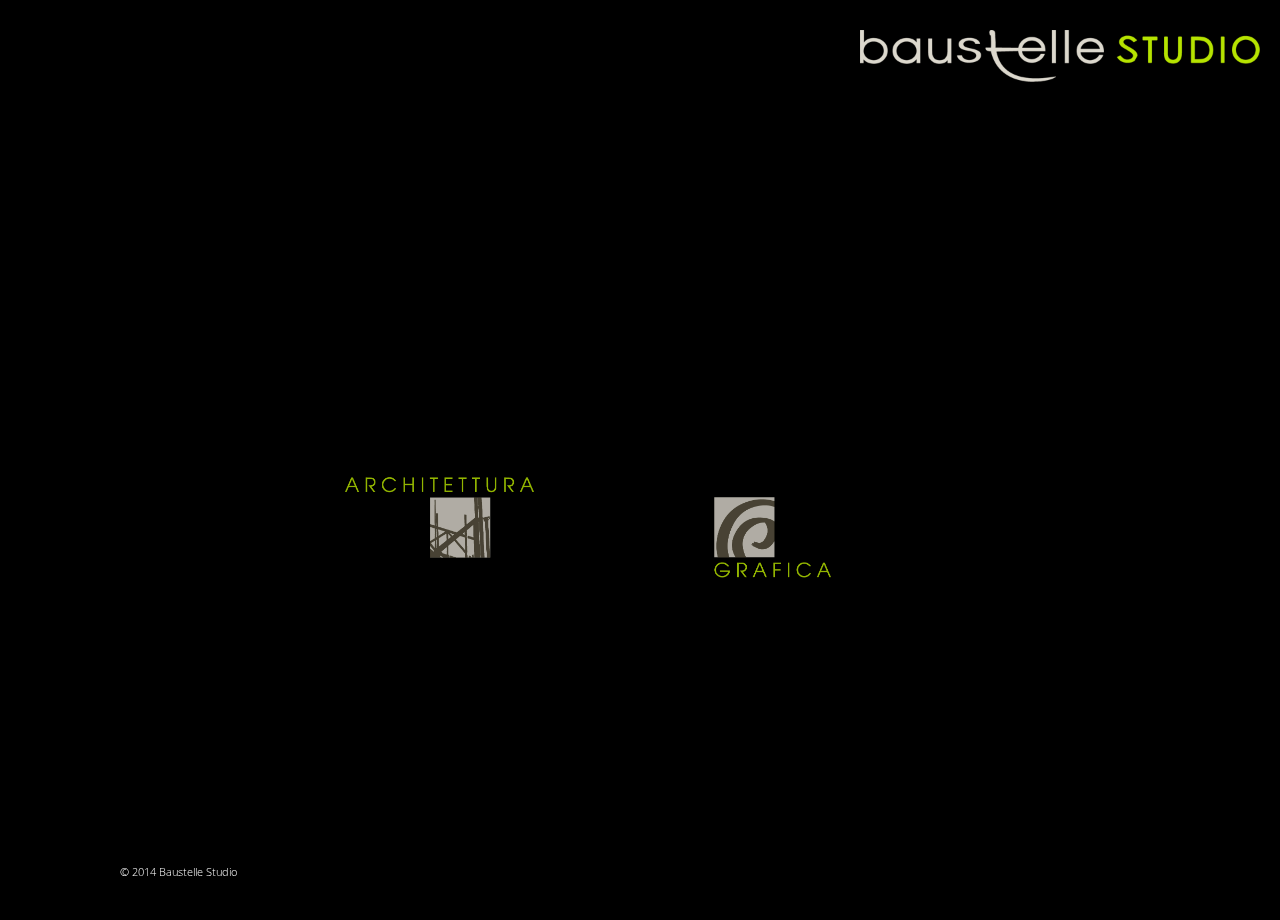
==== commit 1d86f18b: "pulizia png" ====
--- a/release/13012015/index.html
+++ b/release/13012015/index.html
@@ -48,8 +48,8 @@
         ==================================================================  -->
     <!-- change the img src to your logo -->
 
-    <div class="main-logo">
-        <img class="pull-right img-responsive" src="assets/images/loghi/Baustellestudio.svg" alt="baustelle studio"/>
+    <div class="main-logo"  >
+        <img class="pull-right img-responsive" src="assets/images/loghi/BASE breack apart LOGO.png" alt="baustelle studio"/>
     </div>
     <!-- .logo -->
     <!-- ==================== END: LOGO ==================== -->
@@ -64,7 +64,7 @@
         <section id="main-content" class="clearfix">
 
             <article id="featured" class="section-wrapper clearfix">
-                <div class="content-wrapper clearfix">
+                <div class="content-wrapper clearfix" style="bottom: 32%">
                     <div class="col-sm-12">
 
                         <!-- Start: Section content to edit -->
@@ -75,7 +75,7 @@
                             <article class="feature-col col-md-4">
                                 <div class="thumbnail" onclick="javascript:window.location.href = 'architettura.html';">
                                     <div class="image-container">
-                                        <img src="assets/images/loghi/BASE breack apart ARCH.svg" class="item-thumbnail" alt="Vai alla sezione Architettura" />
+                                        <img src="assets/images/loghi/BASE breack apart ARCH.png" class="item-thumbnail" alt="Vai alla sezione Architettura" />
                                     </div>
                                 </div>
                                 <!-- .thumbnail -->
@@ -84,7 +84,7 @@
                             <article class="feature-col col-md-4 clearfix">
                                 <div class="thumbnail">
                                     <div class="image-container">
-                                        <img src="assets/images/loghi/BASE breack apart GRAPH.svg" class="item-thumbnail" alt="Grafica" />
+                                        <img src="assets/images/loghi/BASE breack apart GRAPH.png" class="item-thumbnail" alt="Grafica" />
                                     </div>
                                 </div>
                                 <!-- .thumbnail -->
--- a/release/13012015/assets/css/custom.css
+++ b/release/13012015/assets/css/custom.css
@@ -3,6 +3,16 @@
     margin: 20px 20px 0px 0px;
 }
 
+.main-logo img {
+    max-width: 400px;
+}
+
     .green-title{
         color: #B6E300;
-    }+    }
+	
+	
+#main-content .feature-text ul {
+	text-align: right;
+	list-style: none;
+}